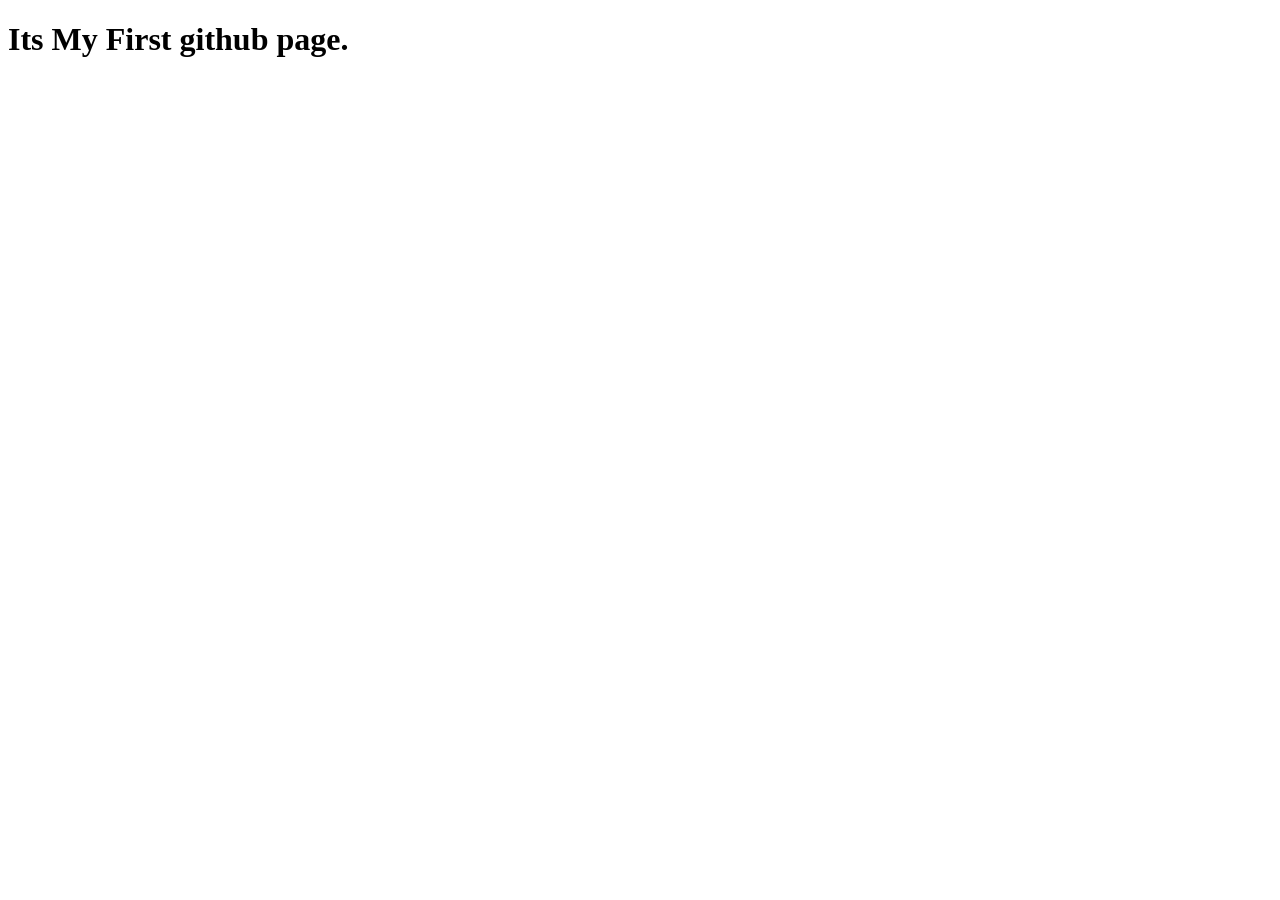
==== Day1/index.html @ 0b54757a "First" ====
<!DOCTYPE html>
<html lang="en">
<head>
    <meta charset="UTF-8">
    <meta name="viewport" content="width=device-width, initial-scale=1.0">
    <title>Document</title>
</head>
<body>
    <h1>Its My First github page.</h1>
</body>
</html>
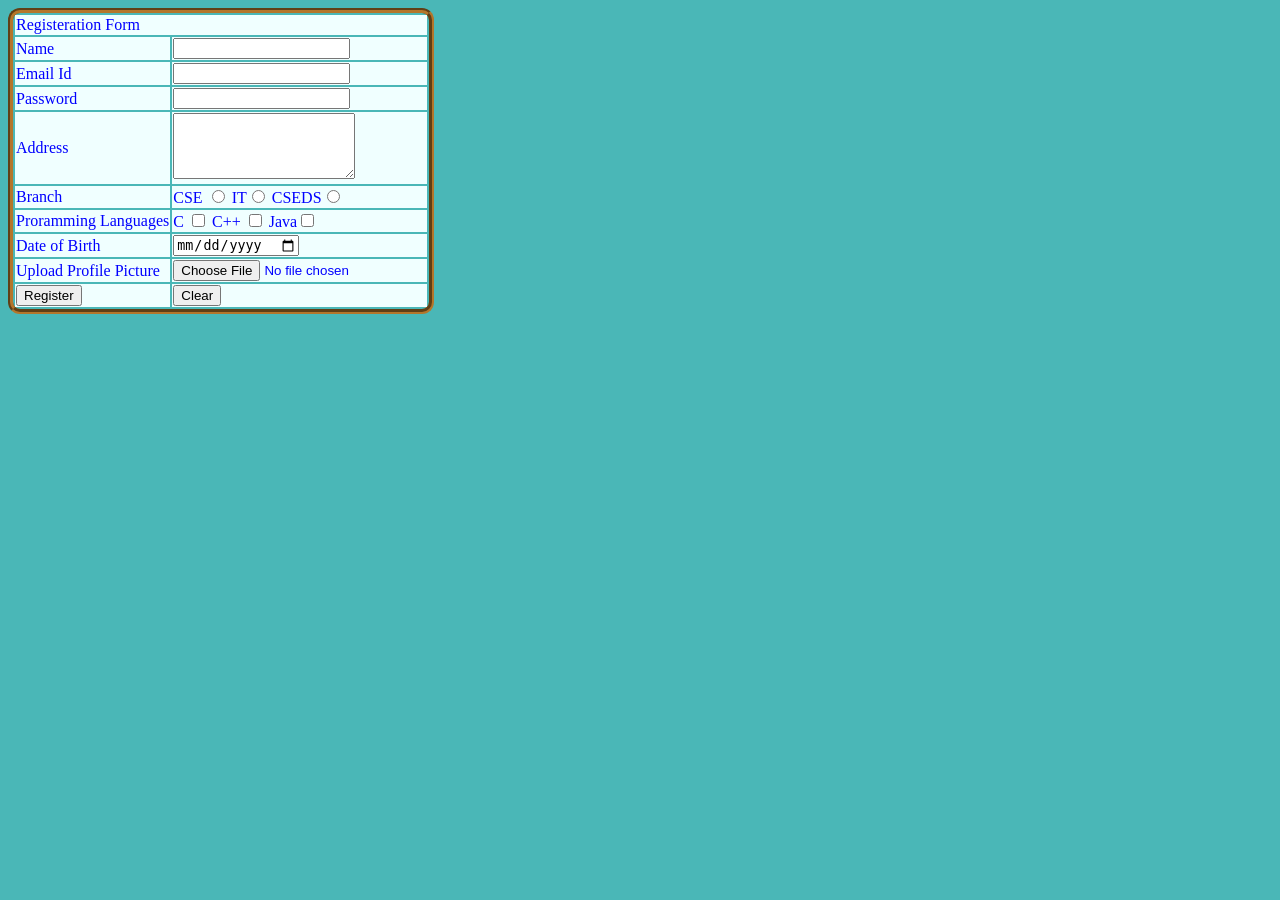
==== commit d2df43c9: "Registeration Form" ====
--- a/Day1/index.html
+++ b/Day1/index.html
@@ -1,11 +1,63 @@
 <!DOCTYPE html>
 <html lang="en">
+
 <head>
     <meta charset="UTF-8">
     <meta name="viewport" content="width=device-width, initial-scale=1.0">
     <title>Document</title>
+    <link rel="stylesheet" href="style.css">
 </head>
+
 <body>
-    <h1>Its My First github page.</h1>
+    <table>
+        <form action="" method="post"></form>
+        <tr>
+            <td colspan="2">Registeration Form</td>
+        </tr>
+        <tr>
+            <td>Name</td>
+            <td><input type="text" name="t1" required></td>
+        </tr>
+        <tr>
+            <td>Email Id</td>
+            <td><input type="email" name="" id="" required></td>
+        </tr>
+        </tr>
+        <tr>
+            <td>Password</td>
+            <td><input type="password" name="" id="" required></td>
+        </tr>
+        <tr>
+            <td>Address</td>
+            <td><textarea rows="4" cols="20" name="" id=""></textarea></td>
+        </tr>
+        <tr>
+            <td>Branch</td>
+            <td>CSE <input type="radio" name="n1" id="">
+                IT<input type="radio" name="n1" id="">
+                CSEDS<input type="radio" name="n1" id="">
+            </td>
+        </tr>
+        <tr>
+            <td>Proramming Languages</td>
+            <td>C <input type="checkbox" name="c1" id="">
+                C++ <input type="checkbox" name="c2" id="">
+                Java<input type="checkbox" name="c3" id="">
+            </td>
+        </tr>
+        <tr>
+            <td>Date of Birth</td>
+            <td><input type="date" name="d1" id=""></td>
+        </tr>
+        <tr>
+            <td>Upload Profile Picture</td>
+            <td><input type="file" name="f2" id=""></td>
+        </tr>
+        <tr>
+            <td><input type="submit" value="Register"></td>
+            <td><input type="reset" value="Clear"></td>
+        </tr>
+    </table>
 </body>
+
 </html>
--- a/Day1/style.css
+++ b/Day1/style.css
@@ -0,0 +1,13 @@
+body{
+    background-color: rgb(74, 183, 183);
+}
+tr{
+    background-color: azure;
+    color:blue
+}
+table{
+    border-radius: 12px;
+    border-color: rgb(180, 118, 43);
+    border-style: groove;
+    border-width: 5px;
+}
